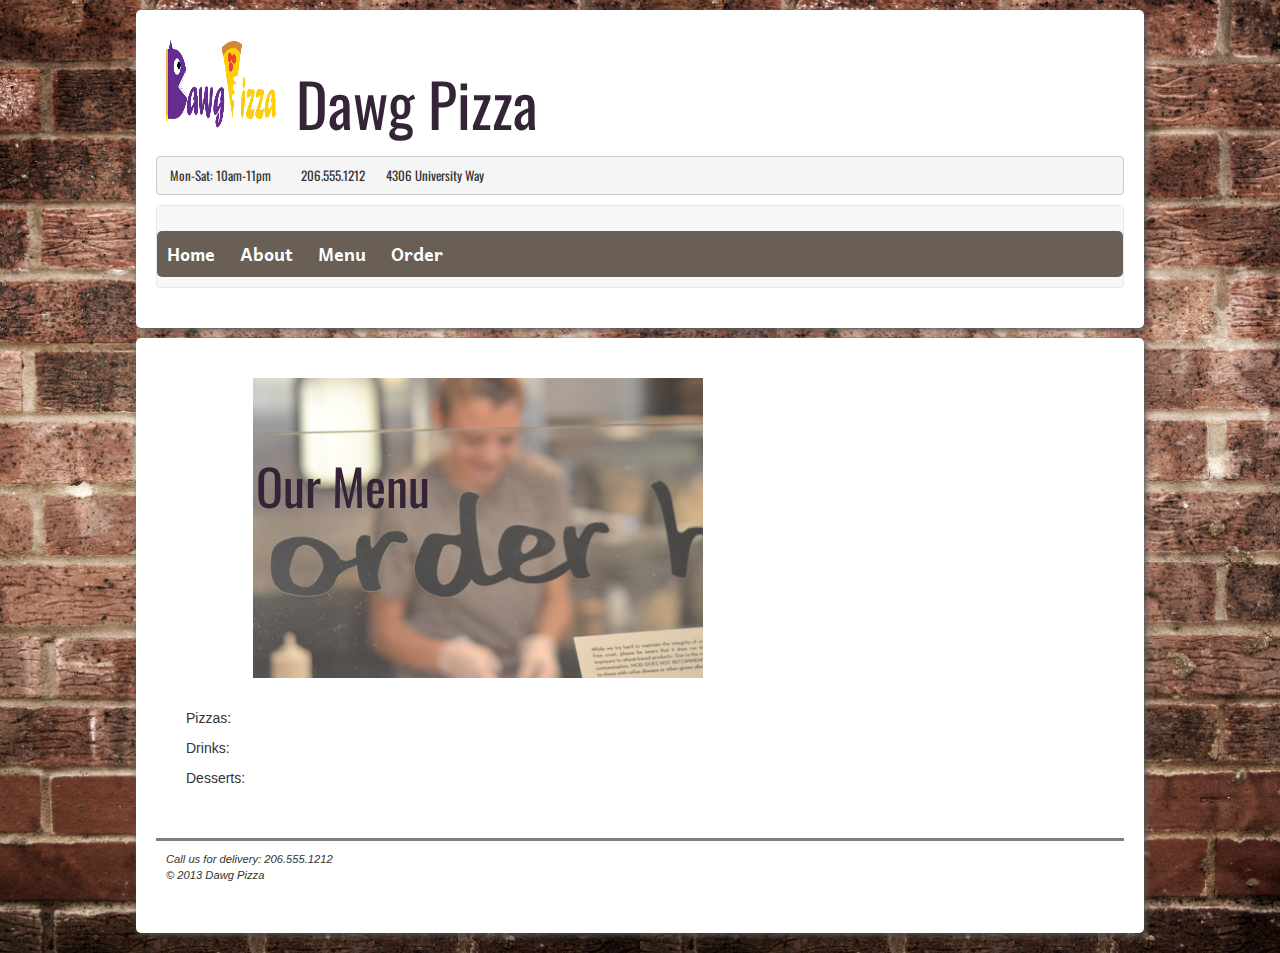
==== menu.html @ 680b4b0b "hw4" ====
<!doctype html>
<html>
<head>	
	<meta charset="UTF-8">
	<link rel="stylesheet" href="css/styles.css">
	<link rel="stylesheet" href="https://netdna.bootstrapcdn.com/bootstrap/3.0.0/css/bootstrap.min.css">
	<title>Dawg Pizza</title>
	<meta name="author" content="lauramcf">
</head>
<body>
	<div class = "content-box">
		<p class = "contact-info"> 
			<a href="index.html"><img class= "logo" src="img/logo.png" alt="Dawg Pizza"></a> 
			<p class = "header">Dawg Pizza</p>
			<pre class = "motto"> Mon-Sat: 10am-11pm          206.555.1212       4306 University Way</pre>
		</p>
	


				<nav class="navbar navbar-default" role="navigation">

				<ul>
					<li><a href="index.html">Home</a></li>
					<li><a href="about.html">About</a></li>
					<li><a href="menu.html">Menu</a></li>
					<li><a href="order.html">Order</a></li>
				</ul>
			</nav>
	</div>
	<div class = "content-box">
		<div class = "main-text">
			<div class = "picture-area">
				<img class= "picture" src="img/pizza-order.jpg" alt="Order Here">
				<!-- <div class = "overlay"></div> -->
				<div class = "picture-text"><p>Our Menu</p></div>
			</div>
			<div class ="content">
				<p name="pizzaSelect">Pizzas:</p>
					<section class="pizzaTemplate">
						<h4 class="name"></h4>
					</section>
				<p name="drinks">Drinks:</p>
				<p name="desserts">Desserts:</p>

		</div>
		<footer class = footer> Call us for delivery: 206.555.1212 <p class = copyright> &copy; 2013 Dawg Pizza</p></footer>
	</div>
	<!-- hot link to minified jQuery library, version 2.0.3 -->
    <script src="https://ajax.googleapis.com/ajax/libs/jquery/2.0.3/jquery.min.js"></script>
    <!-- hot link to minified Bootstrap library, version 3.0.0 -->
    <script src="https://netdna.bootstrapcdn.com/bootstrap/3.0.0/js/bootstrap.min.js"></script>
	<!-- direct link to menu script -->
	<script src="http://www.dawgpizza.com/orders/menu.js"></script>
	<!-- my own JavaScript file, which will use the menu data structure
	    (replace file name with the name of your script file) -->
	<script src="js/menu-main.js"></script>

</body>


</html>
---- css/styles.css ----
@import url(reset.css);
@import url(http://fonts.googleapis.com/css?family=Andika);
@import url(http://fonts.googleapis.com/css?family=Berkshire+Swash);
@import url(http://fonts.googleapis.com/css?family=Lily+Script+One);
@import url(http://fonts.googleapis.com/css?family=Oswald:400,700);

.logo {
	float: left;
	margin-right: 20px;
	width:110px;
	height: 90px;
}

:focus {
        outline: #F00 dotted 2px;
        background-color: #FFF700;
}

body {
    background-image: url(../img/brick.jpg);
    font-family: 'Andika', sans-serif;
    font-size: 18px;
    padding: 10px;
}

.contact-info {
	font-family: 'Andika', sans-serif;
    font-size: 18px;
    padding: 10px;
}

.content-box {
	width: 80%;
	margin: 0 auto;
	background-color: #FFF;
	box-shadow: 2px 2px 6px #555;
	padding:20px;
	border-radius: 5px;
	margin-bottom: 10px;
}
nav {
	font-family: 'Andika', sans-serif;
	font-size: 18px;
}

nav ul {
	margin-top: 25px;
	background-color: #695F55;
	border-radius: 5px;
}

nav li {
	display: inline-block;
}

nav a {
	display: inline-block;
	padding: 10px;
	color: #FFF;
	font-weight: bold;

 	-webkit-transition: all 0.2s;
    -moz-transition: all 0.2s;
    -o-transition: all 0.2s;
    -ms-transition: all 0.2s;
    transition: all 0.2s;
}

nav a:link,
nav a:visited {
	text-decoration:none;
}

nav a:hover {
	background-color: #7D7166;
}
.footer {
	font-style: italic;
	margin-top:20px;
	margin-bottom: 10px;
	padding: 10px;
	font-size: 80%;
	border-top: gray;
	border-top-style: solid;
}

.motto{
	font-family: 'Oswald', sans-serif;
	margin-top:10px;
	margin-bottom: 10px;
}
.picture-area {
	width: 80%;
	margin-left: 10%;
	height: 300px;
	margin-top: 20px;
}

.picture {
	height: 300px;
/*	width:80%;*/
	display:block;
	position: absolute;
	opacity: .8;
}
@media screen and (max-width: 767px) {
    .picture {
        display: none;

    }

    .overlay {
    	display: none;
    	opacity: 0;
    }

    .picture-area {
    	display: none;
    }
}


.picture-text {
	display:block;
	position: absolute;
	width:500px;
	height: 150px;
	top: 450px;
	left: 20%;
	font-family: 'Oswald', sans-serif;
	color: #352438;
	font-size: 50px;
}

.header {
	font-family: 'Oswald', sans-serif;
	font-size: 60px;
	color: #352438;
}

.content {
	padding: 20px;
	margin: 10px;

}

dl {
	padding:20px;
	margin: 10px;
	font-family: 'Andika', sans-serif;
	font-color: #6A2C51;
}

dt {
	margin-left: 15px;
	padding:10px;
	font-family: 'Andika', sans-serif;
	font-color: #6A2C51;
}

dd {
	margin-left: 35px;
	padding: 10px;
	font-family: 'Andika', sans-serif;
	font-color: #6A2C51;
}

.text {
	font-family: 'Andika', sans-serif;
	font-size: 30px;
	color: #6A2C51;
}

.text-about {
	font-family: 'Andika', sans-serif;
	font-size: 18px;
	color: #6A2C51;
	padding: 10px;
}

h1 {
	padding: 10px;
	font-family: 'Andika', sans-serif;
	font-size: 25px;
	color: #6A2C51;
}

.info {
	font-style: italic;
}

.title {
	font-weight: bold;
}
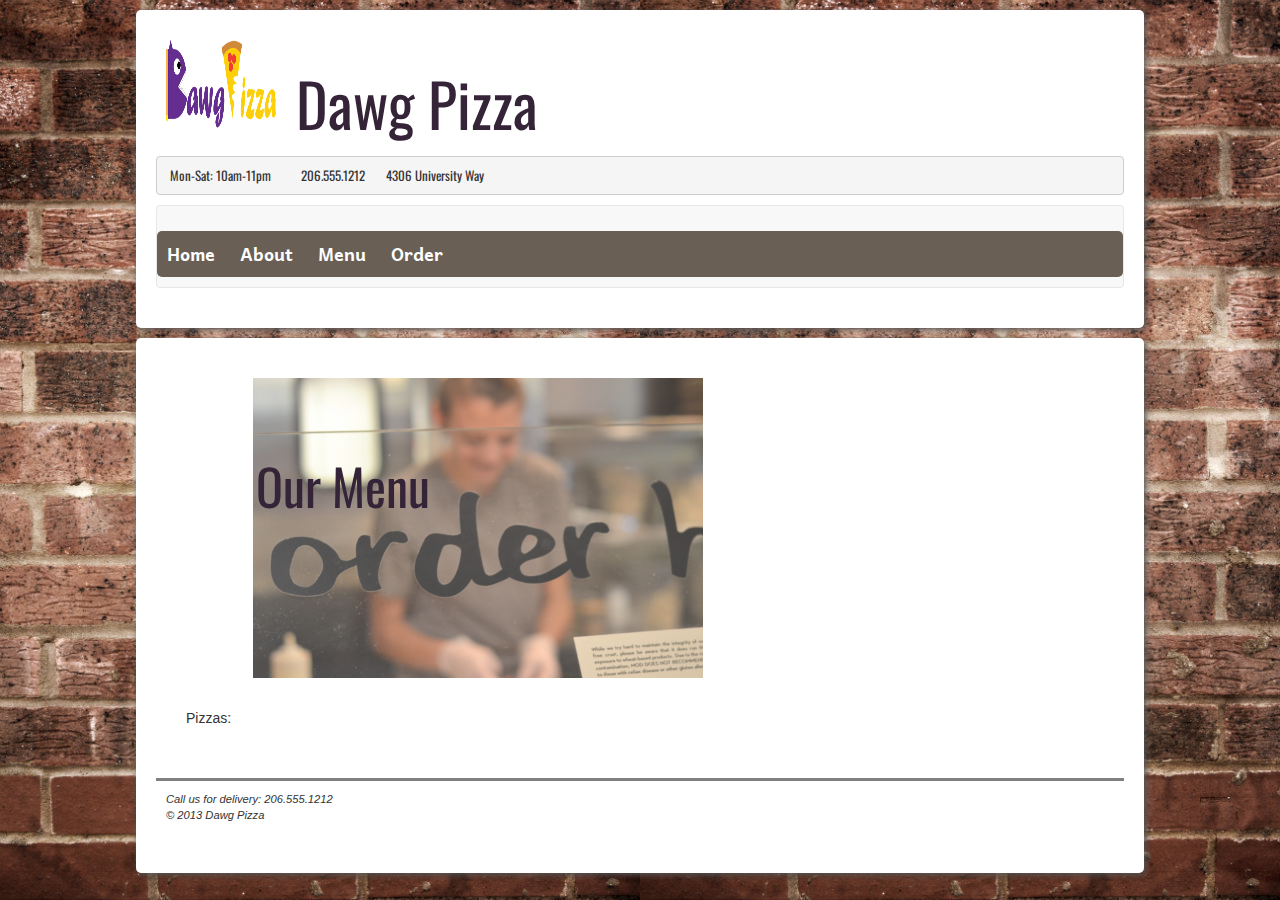
==== commit de2aaa06: "hw4" ====
--- a/menu.html
+++ b/menu.html
@@ -38,10 +38,11 @@
 				<p name="pizzaSelect">Pizzas:</p>
 					<section class="pizzaTemplate">
 						<h4 class="name"></h4>
+						<h4 class="description"></h4>
+						<h4 class="prices"></h4>
+						<h4 class="price"></h4>
 					</section>
-				<p name="drinks">Drinks:</p>
-				<p name="desserts">Desserts:</p>
-
+			</div>
 		</div>
 		<footer class = footer> Call us for delivery: 206.555.1212 <p class = copyright> &copy; 2013 Dawg Pizza</p></footer>
 	</div>
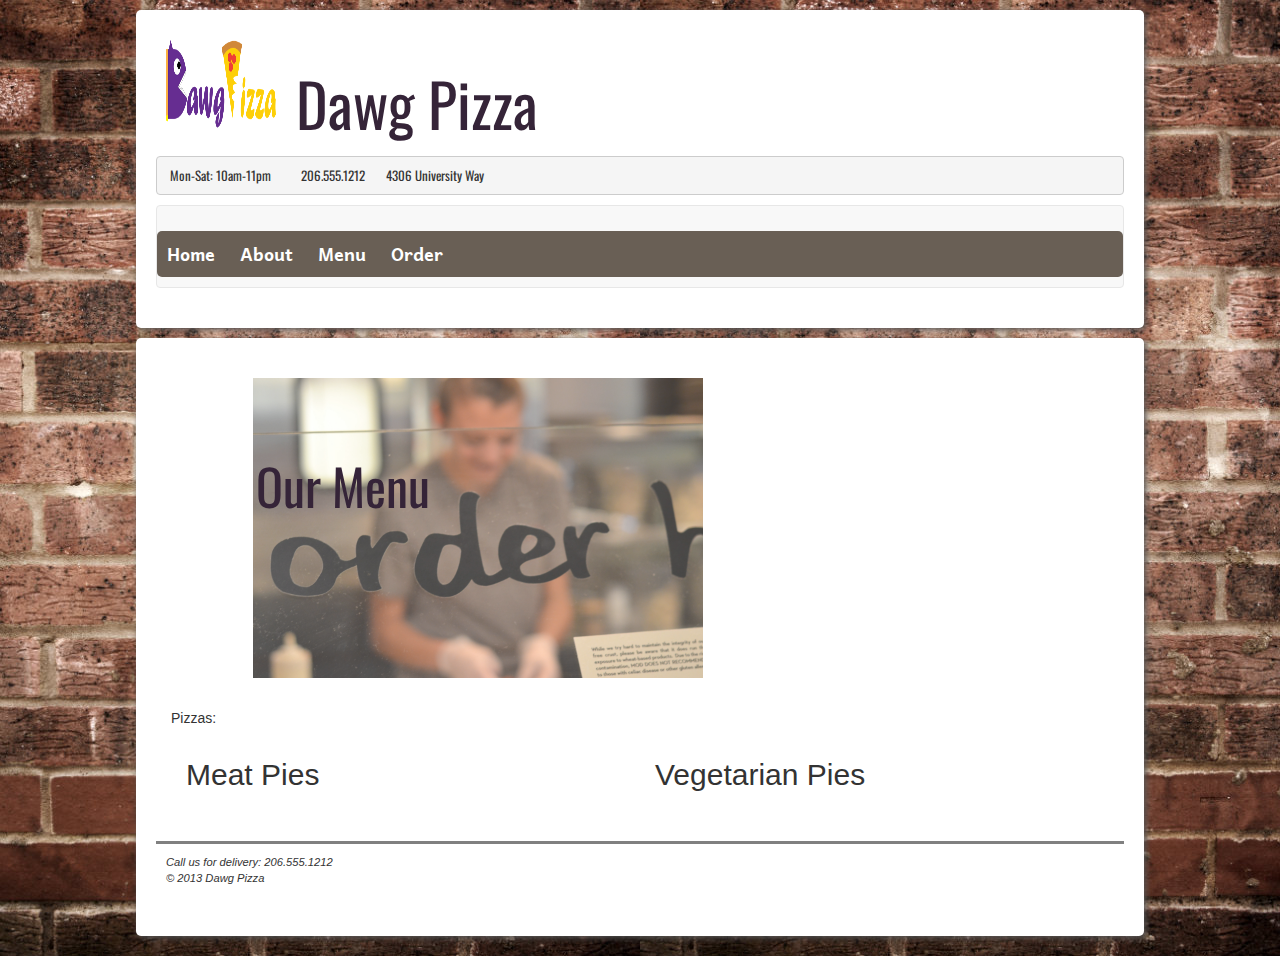
==== commit c561de7a: "hw" ====
--- a/menu.html
+++ b/menu.html
@@ -35,13 +35,33 @@
 				<div class = "picture-text"><p>Our Menu</p></div>
 			</div>
 			<div class ="content">
-				<p name="pizzaSelect">Pizzas:</p>
-					<section class="pizzaTemplate">
+				<div class="row">
+					<p name="pizzaSelect">Pizzas:</p>
+				 	<div class="col-md-6 meat">
+                        <h2>Meat Pies</h2>
+                    </div>
+                    <div class="col-md-6 vegetarian">
+                    	<h2>Vegetarian Pies</h2>
+                    </div>
+                   	<div class="pizzaTemplate">
 						<h4 class="name"></h4>
 						<h4 class="description"></h4>
-						<h4 class="prices"></h4>
-						<h4 class="price"></h4>
-					</section>
+						<span class="small-pizza"></span>
+						<span class="medium-pizza"></span>
+						<span class="large-pizza"></span>
+					</div>   
+					<div class="drinkTemplate">
+						<h4 class="name"></h4>
+						<span class="price"></span>
+					</div>
+					<div class="dessertTemplate">
+						<h4 class="name"></h4>
+						<span class="price"></span>
+					</div>             
+                            
+                                                      
+					
+				</div>
 			</div>
 		</div>
 		<footer class = footer> Call us for delivery: 206.555.1212 <p class = copyright> &copy; 2013 Dawg Pizza</p></footer>
--- a/css/styles.css
+++ b/css/styles.css
@@ -144,6 +144,17 @@
 
 }
 
+.items {
+	padding: 20px;
+	margin: 10px;
+	width: 60%;
+}
+
+.form {
+	width: 40%;
+	top: 0px;
+}
+
 dl {
 	padding:20px;
 	margin: 10px;
